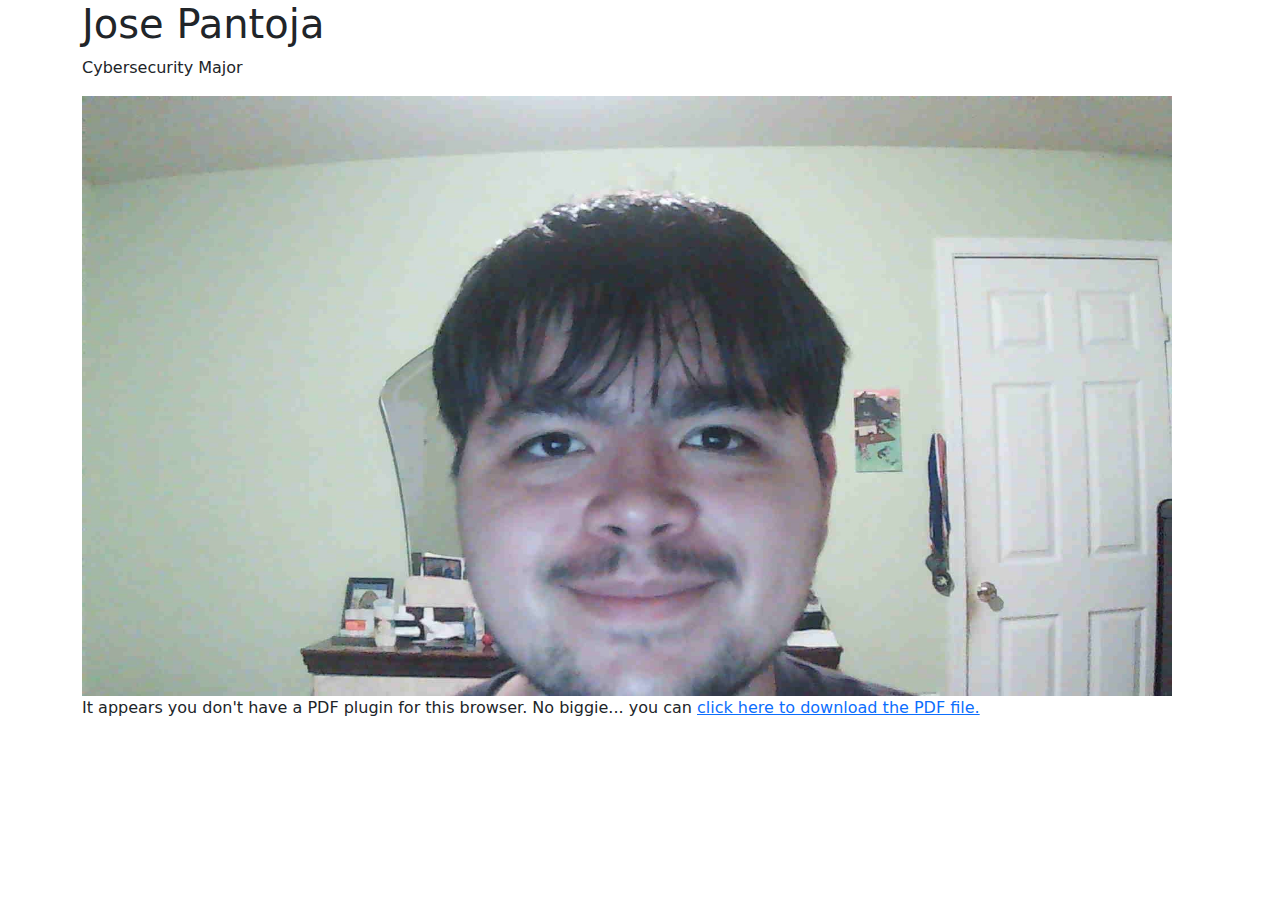
==== Website/josePart/index.HTML @ 63c85b61 "Created Basic HTML Index" ====
<!doctype html>
<html lang="en">
  <head>
    <meta charset="utf-8">
    <meta name="viewport" content="width=device-width, initial-scale=1">
    <title>Bootstrap demo</title>
    <link href="https://cdn.jsdelivr.net/npm/bootstrap@5.3.3/dist/css/bootstrap.min.css" rel="stylesheet" integrity="sha384-QWTKZyjpPEjISv5WaRU9OFeRpok6YctnYmDr5pNlyT2bRjXh0JMhjY6hW+ALEwIH" crossorigin="anonymous">
  </head>
  <body>
    <div class="container">
        <h1>Jose Pantoja</h1>
        <p>Cybersecurity Major</p>
        <img src="WIN_20241007_23_10_06_Pro.jpg" alt="Cool guy"  width="1090" height="600">
        <object data="Resumev1.pdf" type="application/pdf" width="100%" height="800px"> 
            <p>It appears you don't have a PDF plugin for this browser.
             No biggie... you can <a href="Resumev1.pdf">click here to
            download the PDF file.</a></p>  
          </object>
          
      </div> 

    
    <script src="https://cdn.jsdelivr.net/npm/bootstrap@5.3.3/dist/js/bootstrap.bundle.min.js" integrity="sha384-YvpcrYf0tY3lHB60NNkmXc5s9fDVZLESaAA55NDzOxhy9GkcIdslK1eN7N6jIeHz" crossorigin="anonymous"></script>
    <script src="https://cdn.jsdelivr.net/npm/@popperjs/core@2.11.8/dist/umd/popper.min.js" integrity="sha384-I7E8VVD/ismYTF4hNIPjVp/Zjvgyol6VFvRkX/vR+Vc4jQkC+hVqc2pM8ODewa9r" crossorigin="anonymous"></script>
    <script src="https://cdn.jsdelivr.net/npm/bootstrap@5.3.3/dist/js/bootstrap.min.js" integrity="sha384-0pUGZvbkm6XF6gxjEnlmuGrJXVbNuzT9qBBavbLwCsOGabYfZo0T0to5eqruptLy" crossorigin="anonymous"></script>
</body>
</html>
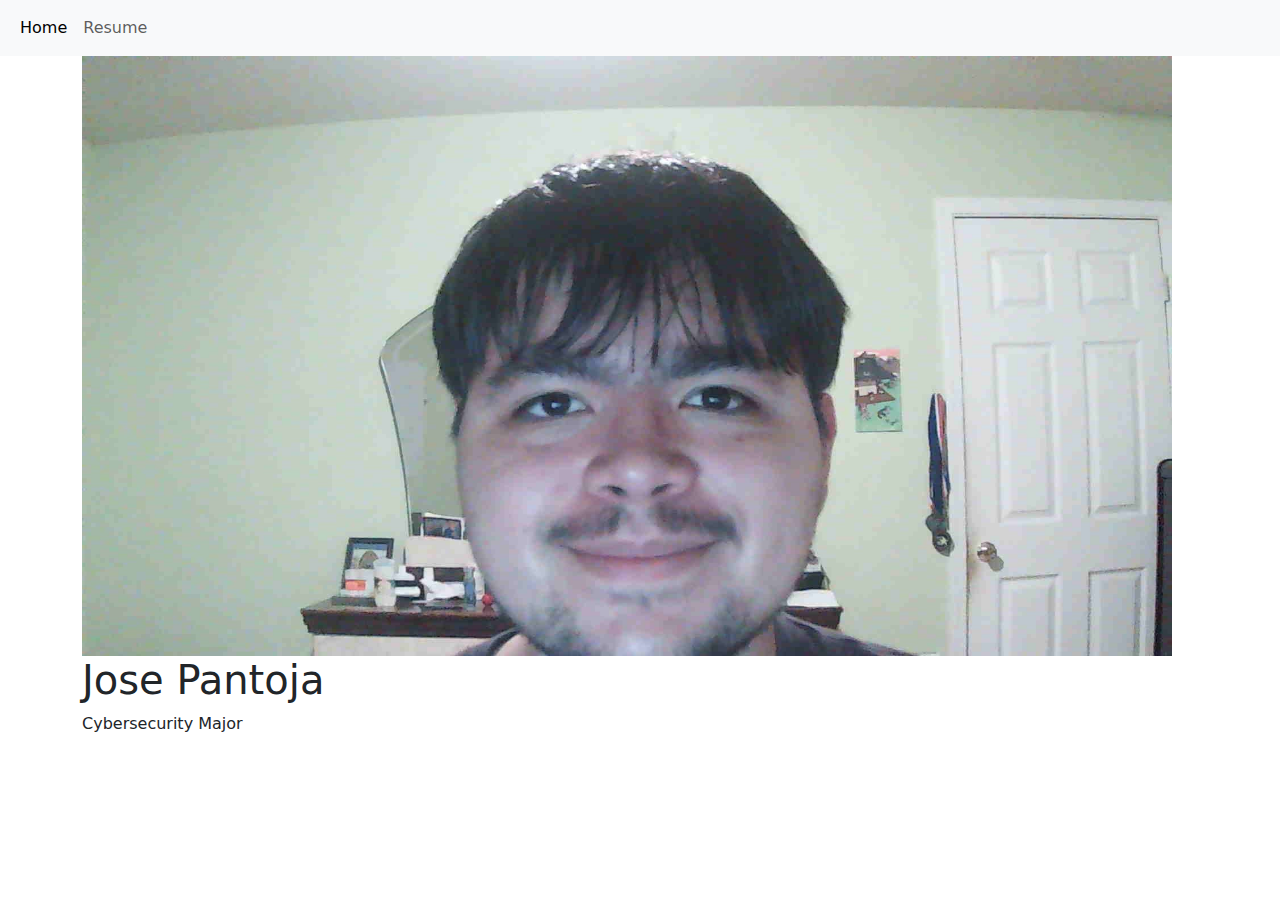
==== commit 34106c23: "New changes to RESUME" ====
--- a/Website/josePart/index.HTML
+++ b/Website/josePart/index.HTML
@@ -7,15 +7,22 @@
     <link href="https://cdn.jsdelivr.net/npm/bootstrap@5.3.3/dist/css/bootstrap.min.css" rel="stylesheet" integrity="sha384-QWTKZyjpPEjISv5WaRU9OFeRpok6YctnYmDr5pNlyT2bRjXh0JMhjY6hW+ALEwIH" crossorigin="anonymous">
   </head>
   <body>
+    <nav class="navbar navbar-expand-sm bg-light navbar-light">
+        <div class="container-fluid">
+            <ul class="navbar-nav">
+              <li class="nav-item">
+                <a class="nav-link active" href="index.HTML">Home</a>
+              </li>
+              <li class="nav-item">
+                <a class="nav-link" href="Resume.html">Resume</a>
+            </ul>
+          </div>
+    </nav>
     <div class="container">
+        <img src="WIN_20241007_23_10_06_Pro.jpg" alt="Cool guy"  width="1090" height="600">
         <h1>Jose Pantoja</h1>
         <p>Cybersecurity Major</p>
-        <img src="WIN_20241007_23_10_06_Pro.jpg" alt="Cool guy"  width="1090" height="600">
-        <object data="Resumev1.pdf" type="application/pdf" width="100%" height="800px"> 
-            <p>It appears you don't have a PDF plugin for this browser.
-             No biggie... you can <a href="Resumev1.pdf">click here to
-            download the PDF file.</a></p>  
-          </object>
+
           
       </div> 
 
